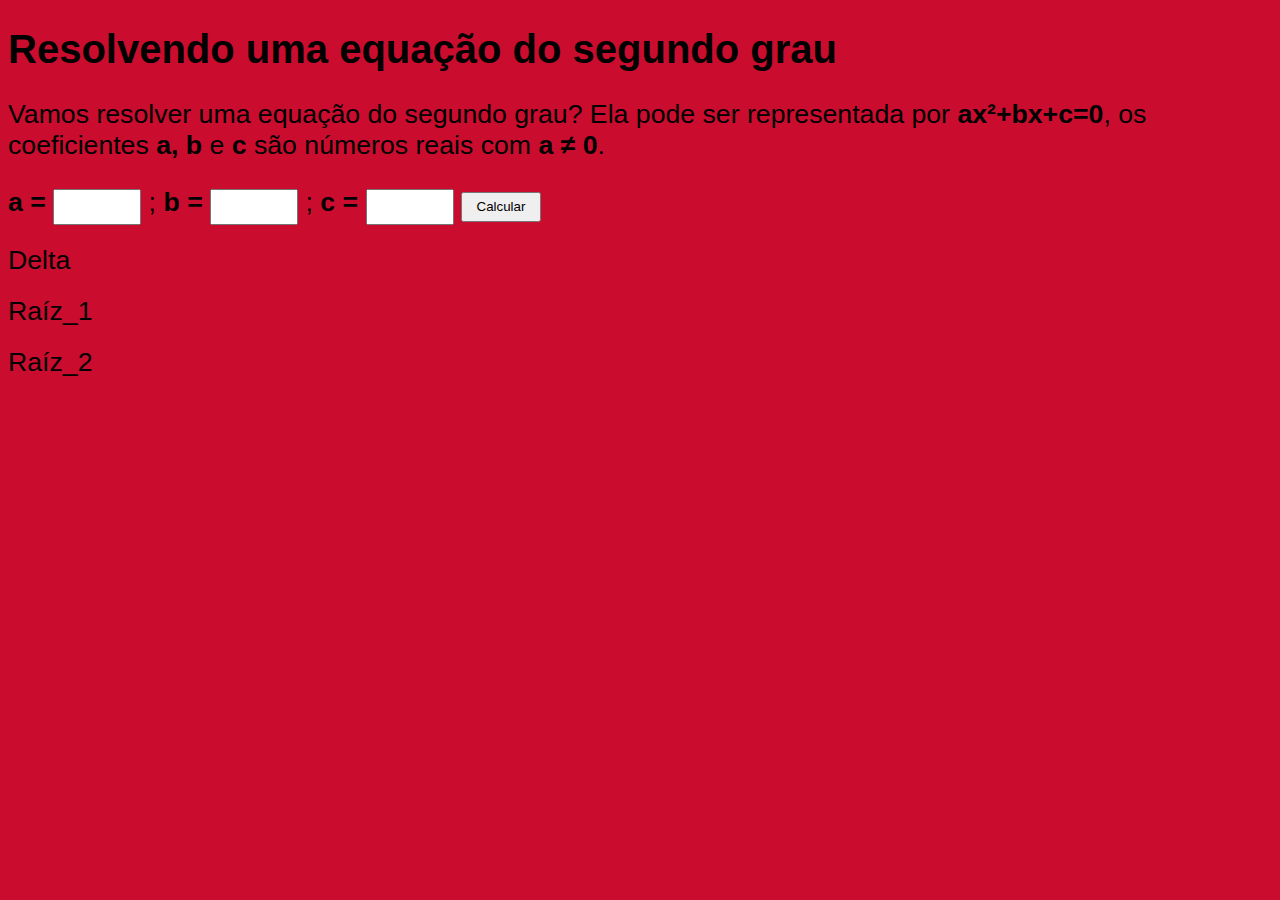
==== matematica.html @ aeb0faaa "." ====
<!DOCTYPE html>
<html lang="pt-br">
<head>
    <meta charset="UTF-8">
    <meta http-equiv="X-UA-Compatible" content="IE=edge">
    <meta name="viewport" content="width=device-width, initial-scale=1.0">
    <title>Equação do segundo grau</title>
    <style>
        body{
            background: rgb(202, 13, 47);
            font: normal 20pt Arial;
        }
        h1{
            font: bolder 30pt Arial;
        }
        input{
            font: normal 30pt;
            width: 80px;
            height: 30px;
        }
        div{
         margin-top: 20px;   
        }
    </style>
</head>
<body>
    <h1>Resolvendo uma equação do segundo grau</h1>
    <p>Vamos resolver uma equação do segundo grau? Ela pode ser representada por <strong>ax²+bx+c=0</strong>, os coeficientes <strong>a, b </strong> e <strong>c</strong> são números reais com <strong>a ≠ 0</strong>.</p>

    <strong>a = </strong><input type="number" id="tn1"> ;
    <strong>b = </strong><input type="number" id="tn2"> ;
    <strong>c = </strong><input type="number" id="tn3">
    
    <input type="button" value="Calcular" onclick="calculo()">

    <div id="del">Delta</div>
    <div id="x1">Raíz_1</div>
    <div id="x2">Raíz_2</div>


    <script>
     function calculo(){

         var a = Number(document.getElementById('tn1').value)
         var b = Number(document.getElementById('tn2').value)
         var c = Number(document.getElementById('tn3').value)
         

         var delta = b**2 - 4*a*c
         var x_1 = (-b+delta**0.5)/2*a
         var x_2 = (-b-delta**0.5)/2*a

         var del = document.getElementById('del')
         var r1 = document.getElementById('x1')
         var r2 = document.getElementById('x2')

         del.innerText = `O valor de delta é ${delta}`             
         r1.innerText = `O valor de X1 é ${x_1.toFixed(2)}`        
         r2.innerText = `O valor de X2 é ${x_2.toFixed(2)}`
     }
    </script>
</body>
</html>
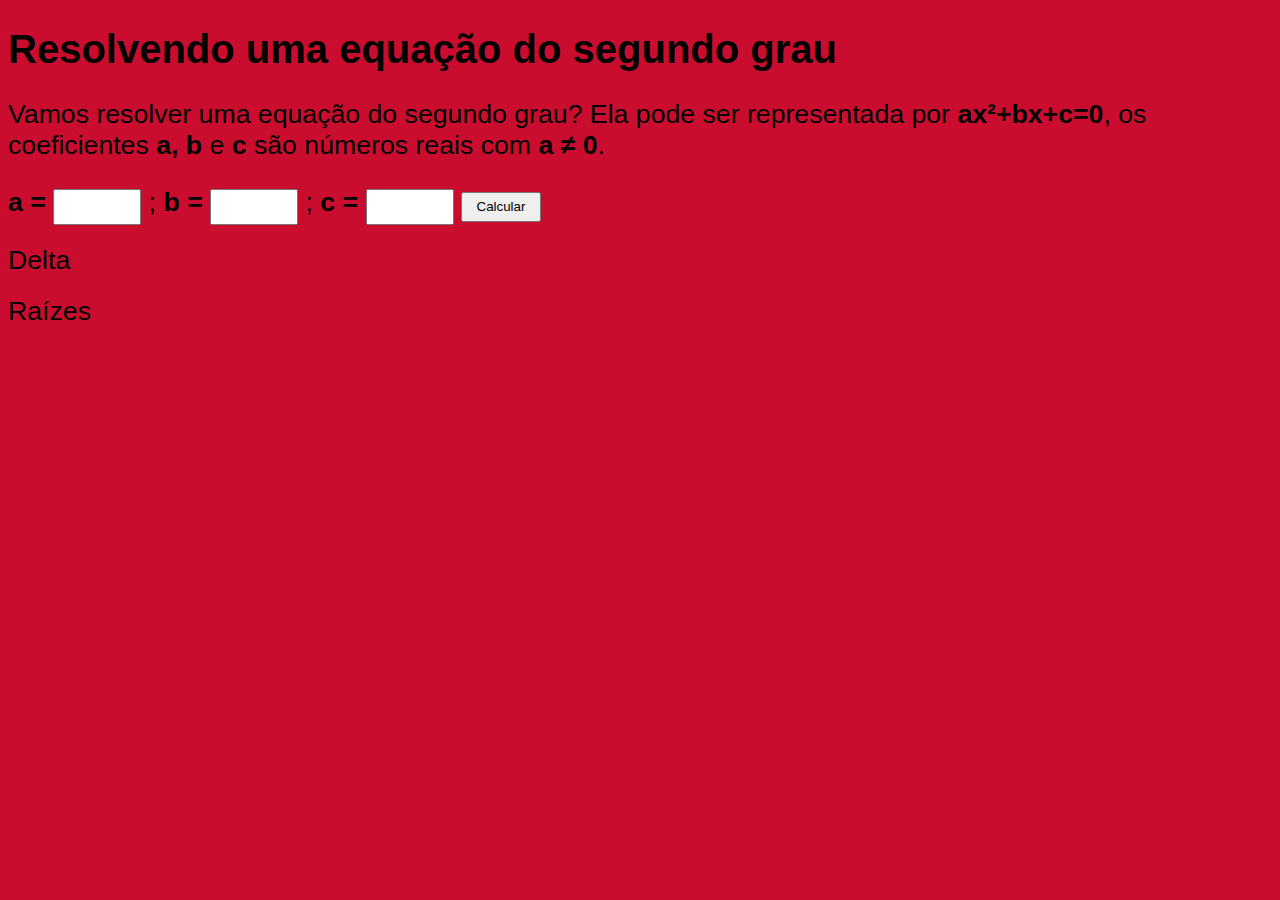
==== commit 042e8ea2: "Beta" ====
--- a/matematica.html
+++ b/matematica.html
@@ -34,29 +34,47 @@
     <input type="button" value="Calcular" onclick="calculo()">
 
     <div id="del">Delta</div>
-    <div id="x1">Raíz_1</div>
-    <div id="x2">Raíz_2</div>
+    <div id="x">Raízes</div>
+    
 
 
     <script>
      function calculo(){
-
+         
+         // As variaveis a, b e c recebem os valores digitados na tela.
          var a = Number(document.getElementById('tn1').value)
          var b = Number(document.getElementById('tn2').value)
          var c = Number(document.getElementById('tn3').value)
          
-
+         // É feito o calculo de delta e das raízes. 
          var delta = b**2 - 4*a*c
          var x_1 = (-b+delta**0.5)/2*a
          var x_2 = (-b-delta**0.5)/2*a
 
+         
+         
+         
+         // As variaveis del e r recebem o controle dos elementos da árvore.
          var del = document.getElementById('del')
-         var r1 = document.getElementById('x1')
-         var r2 = document.getElementById('x2')
+         var r = document.getElementById('x')
+        
 
          del.innerText = `O valor de delta é ${delta}`             
-         r1.innerText = `O valor de X1 é ${x_1.toFixed(2)}`        
-         r2.innerText = `O valor de X2 é ${x_2.toFixed(2)}`
+
+
+         if (delta < 0){
+             r.innerText = 'As raízes estão fora do conjunto dos números reais.'
+         }
+
+         else if (delta === 0){
+            r.innerText = `As raízes X1 e X2 são iguais e valem, ${x_1.toFixed(1)}`
+         }
+
+         else {
+             r.innerText = `As raízes X1 e X2 valem, respectivamente, ${x_1.toFixed(1)} e ${x_2.toFixed(1)}`
+         }
+
+         
      }
     </script>
 </body>
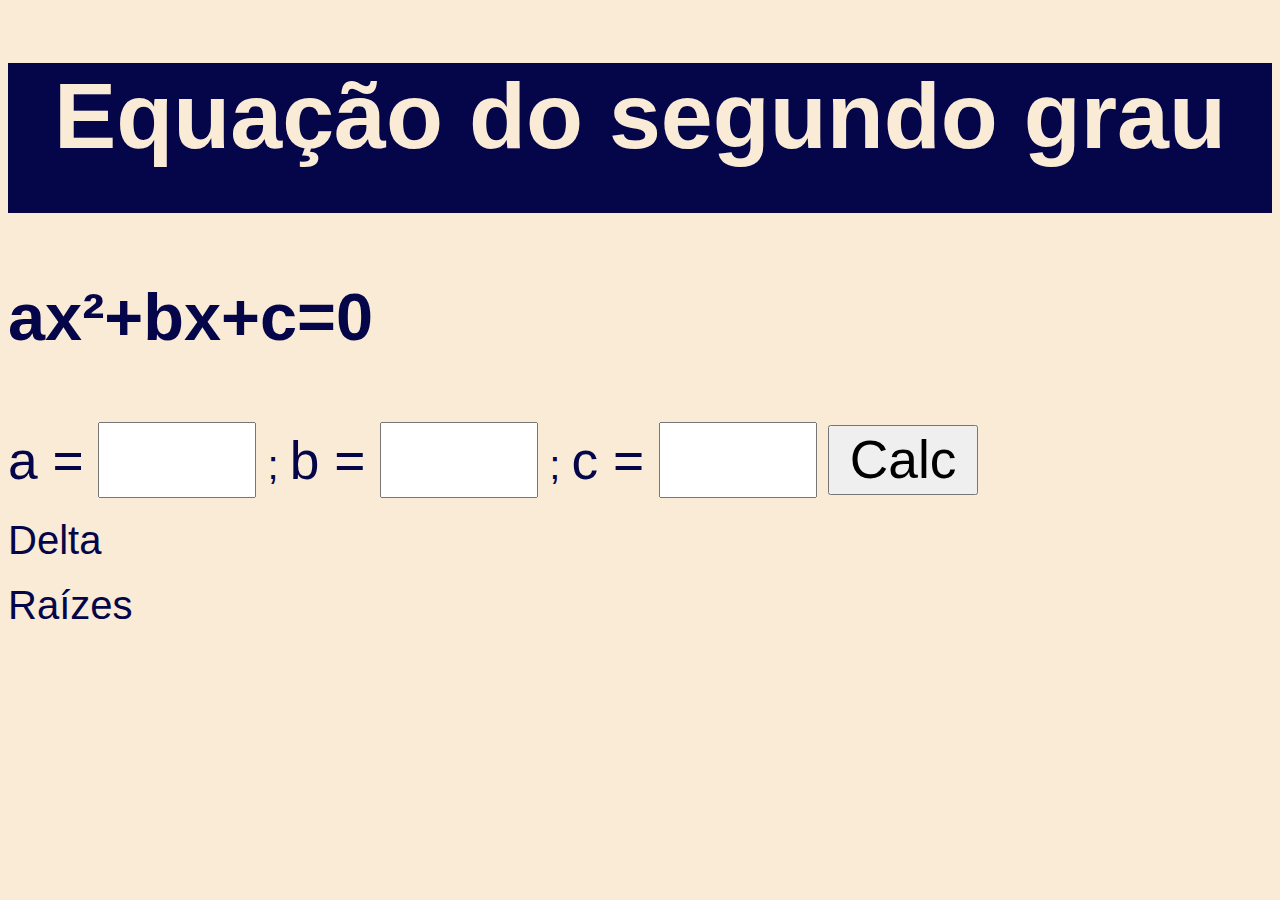
==== commit f8a94d99: "Versão" ====
--- a/matematica.html
+++ b/matematica.html
@@ -7,16 +7,21 @@
     <title>Equação do segundo grau</title>
     <style>
         body{
-            background: rgb(202, 13, 47);
-            font: normal 20pt Arial;
+            background:rgb(250, 235, 215);
+            font: normal 30pt Arial;
+            color: rgb(5, 5, 73);
         }
         h1{
-            font: bolder 30pt Arial;
+            background-color: rgb(5, 5, 73);
+            height: 150px;
+            font: bolder 70pt Arial;
+            color: antiquewhite;
+            text-align: center;
         }
         input{
-            font: normal 30pt;
-            width: 80px;
-            height: 30px;
+            font: normal 80pt;
+            width: 150px;
+            height: 70px;
         }
         div{
          margin-top: 20px;   
@@ -24,14 +29,14 @@
     </style>
 </head>
 <body>
-    <h1>Resolvendo uma equação do segundo grau</h1>
-    <p>Vamos resolver uma equação do segundo grau? Ela pode ser representada por <strong>ax²+bx+c=0</strong>, os coeficientes <strong>a, b </strong> e <strong>c</strong> são números reais com <strong>a ≠ 0</strong>.</p>
+    <h1>Equação do segundo grau</h1>
+    <p style="font: bold 50pt Arial;"><strong>ax²+bx+c=0</strong></strong></p>
 
-    <strong>a = </strong><input type="number" id="tn1"> ;
-    <strong>b = </strong><input type="number" id="tn2"> ;
-    <strong>c = </strong><input type="number" id="tn3">
+    <strong style="font: normal 40pt Arial;">a = </strong><input style="font: normal 40pt Arial;" type="number" id="tn1"> ;
+    <strong style="font: normal 40pt Arial;">b = </strong><input style="font: normal 40pt Arial;" type="number" id="tn2"> ;
+    <strong style="font: normal 40pt Arial;">c = </strong><input style="font: normal 40pt Arial;" type="number" id="tn3">
     
-    <input type="button" value="Calcular" onclick="calculo()">
+    <input style="font: normal 40pt Arial;" type="button" value="Calc" onclick="calculo()">
 
     <div id="del">Delta</div>
     <div id="x">Raízes</div>
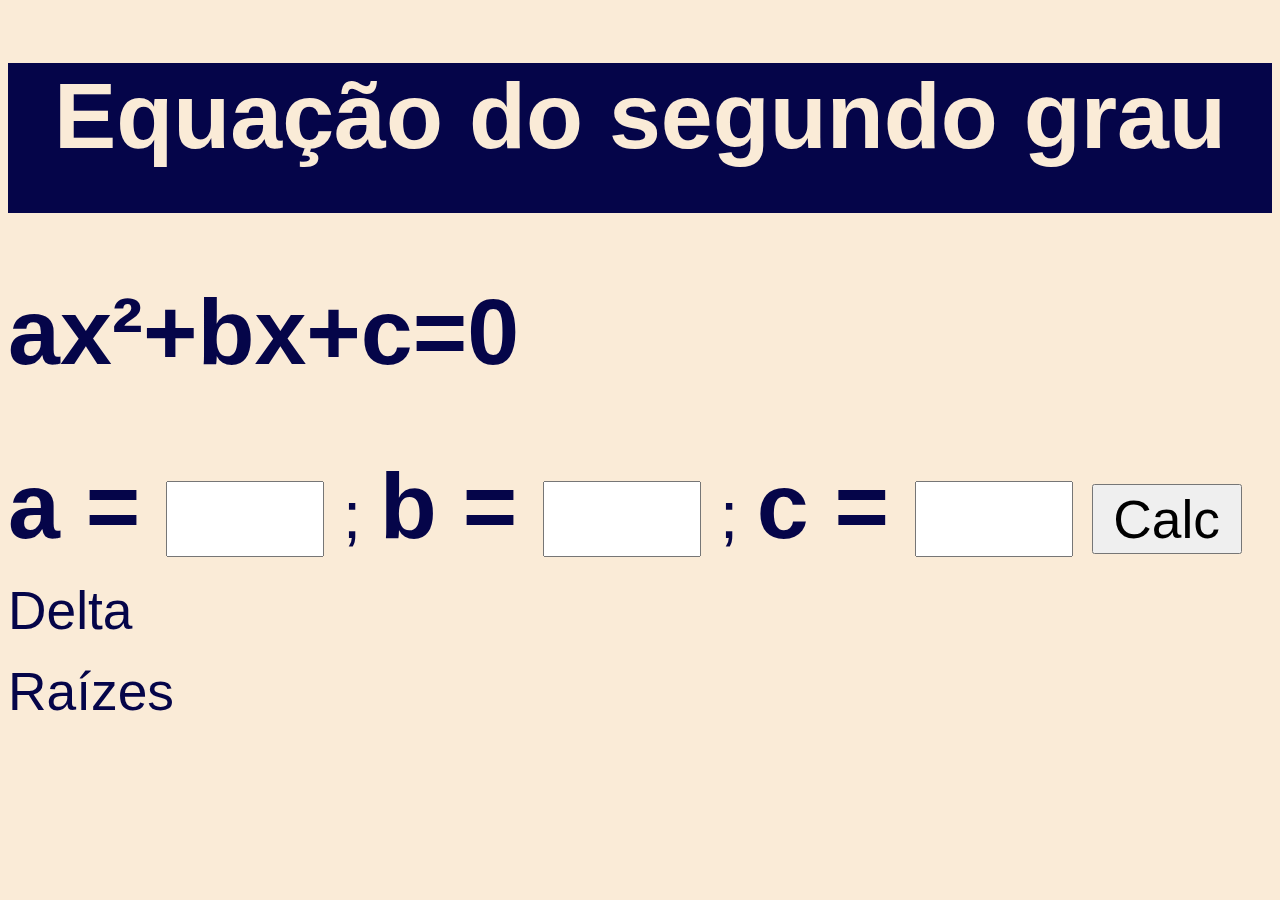
==== commit f03fcfc4: "." ====
--- a/matematica.html
+++ b/matematica.html
@@ -8,8 +8,8 @@
     <style>
         body{
             background:rgb(250, 235, 215);
-            font: normal 30pt Arial;
             color: rgb(5, 5, 73);
+            font: normal 50pt Arial;
         }
         h1{
             background-color: rgb(5, 5, 73);
@@ -18,25 +18,32 @@
             color: antiquewhite;
             text-align: center;
         }
+        p{
+            font: bold 50pt Arial;
+        }
+        strong{
+            font: bold 70pt Arial;
+        }
         input{
-            font: normal 80pt;
+            font: normal 40pt Arial;
             width: 150px;
             height: 70px;
         }
         div{
-         margin-top: 20px;   
+         margin-top: 20px;
+         font: normal 40pt Arial;   
         }
     </style>
 </head>
 <body>
     <h1>Equação do segundo grau</h1>
-    <p style="font: bold 50pt Arial;"><strong>ax²+bx+c=0</strong></strong></p>
+    <p><strong>ax²+bx+c=0</strong></strong></p>
 
-    <strong style="font: normal 40pt Arial;">a = </strong><input style="font: normal 40pt Arial;" type="number" id="tn1"> ;
-    <strong style="font: normal 40pt Arial;">b = </strong><input style="font: normal 40pt Arial;" type="number" id="tn2"> ;
-    <strong style="font: normal 40pt Arial;">c = </strong><input style="font: normal 40pt Arial;" type="number" id="tn3">
+    <strong>a = </strong><input style="font: normal 40pt Arial;" type="number" id="tn1"> ;
+    <strong>b = </strong><input style="font: normal 40pt Arial;" type="number" id="tn2"> ;
+    <strong>c = </strong><input style="font: normal 40pt Arial;" type="number" id="tn3">
     
-    <input style="font: normal 40pt Arial;" type="button" value="Calc" onclick="calculo()">
+    <input type="button" value="Calc" onclick="calculo()">
 
     <div id="del">Delta</div>
     <div id="x">Raízes</div>
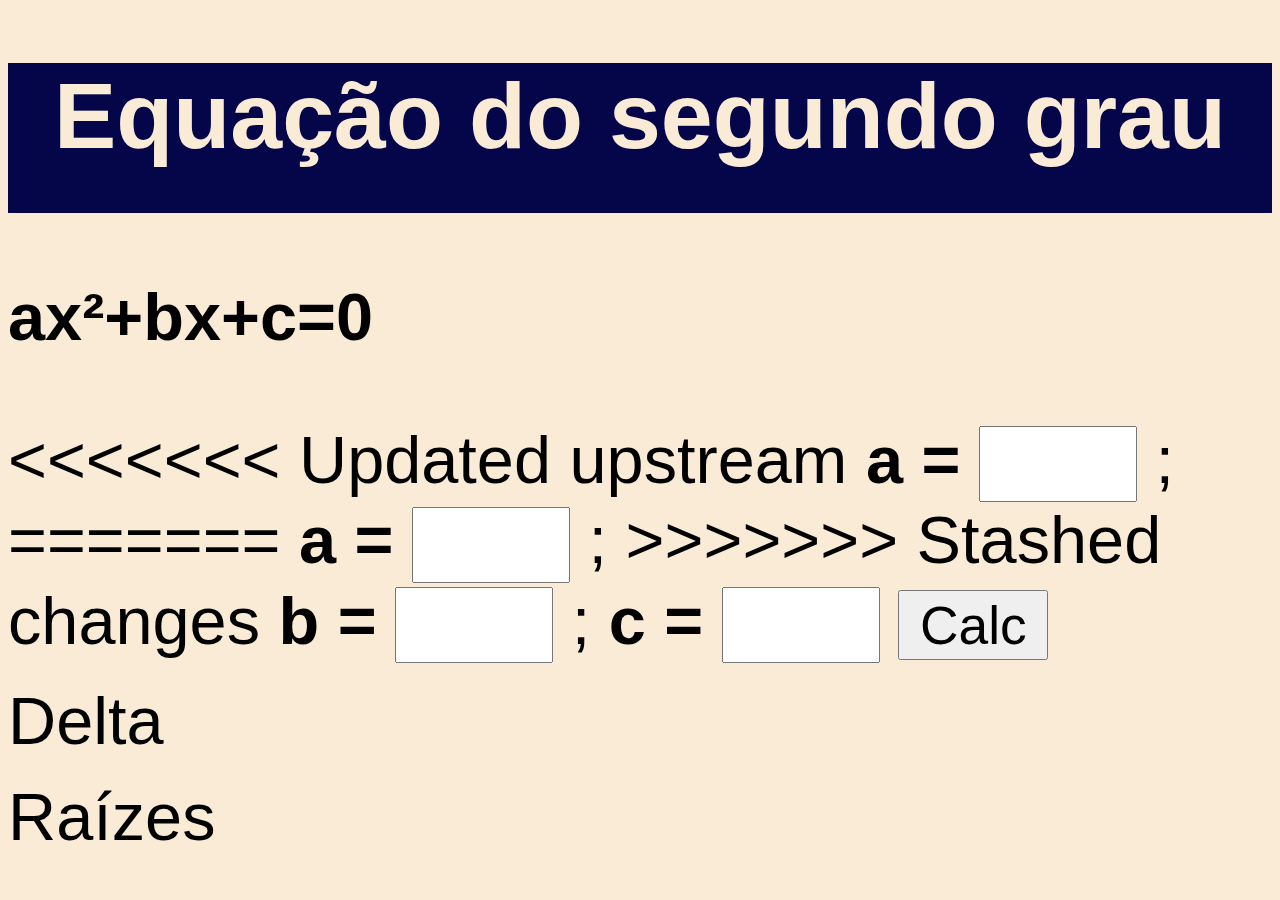
==== commit 36be7774: "." ====
--- a/matematica.html
+++ b/matematica.html
@@ -8,6 +8,10 @@
     <style>
         body{
             background:rgb(250, 235, 215);
+<<<<<<< Updated upstream
+=======
+           
+>>>>>>> Stashed changes
             color: rgb(5, 5, 73);
             font: normal 50pt Arial;
         }
@@ -28,10 +32,18 @@
             font: normal 40pt Arial;
             width: 150px;
             height: 70px;
+
+        }
+        strong{
+            font: bold 50pt Arial;
         }
         div{
          margin-top: 20px;
+<<<<<<< Updated upstream
          font: normal 40pt Arial;   
+=======
+         font: normal 50pt Arial;   
+>>>>>>> Stashed changes
         }
     </style>
 </head>
@@ -39,7 +51,11 @@
     <h1>Equação do segundo grau</h1>
     <p><strong>ax²+bx+c=0</strong></strong></p>
 
+<<<<<<< Updated upstream
     <strong>a = </strong><input style="font: normal 40pt Arial;" type="number" id="tn1"> ;
+=======
+    <strong>a = </strong><input type="number" id="tn1"> ;
+>>>>>>> Stashed changes
     <strong>b = </strong><input style="font: normal 40pt Arial;" type="number" id="tn2"> ;
     <strong>c = </strong><input style="font: normal 40pt Arial;" type="number" id="tn3">
     
@@ -74,19 +90,10 @@
          del.innerText = `O valor de delta é ${delta}`             
 
 
-         if (delta < 0){
-             r.innerText = 'As raízes estão fora do conjunto dos números reais.'
-         }
-
-         else if (delta === 0){
-            r.innerText = `As raízes X1 e X2 são iguais e valem, ${x_1.toFixed(1)}`
-         }
-
-         else {
-             r.innerText = `As raízes X1 e X2 valem, respectivamente, ${x_1.toFixed(1)} e ${x_2.toFixed(1)}`
-         }
-
-         
+         if (delta < 0){ r.innerText = 'As raízes estão fora do conjunto dos números reais.' }
+         else if (delta === 0){ r.innerText = `As raízes X1 e X2 são iguais e valem, ${x_1.toFixed(1)}` }
+         else { r.innerText = `As raízes X1 e X2 valem, respectivamente, ${x_1.toFixed(1)} e ${x_2.toFixed(1)}` }
+        
      }
     </script>
 </body>
